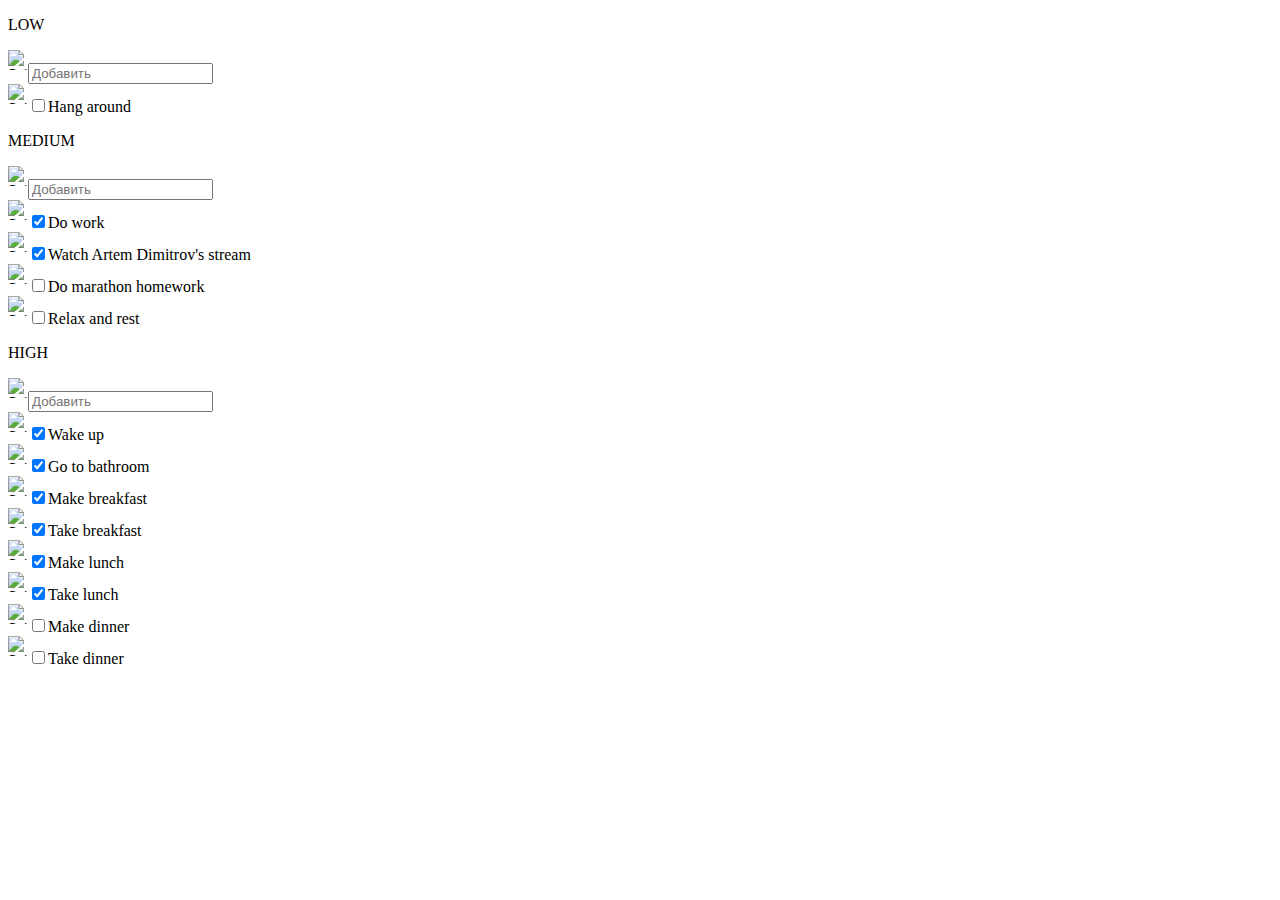
==== 044 ToDo List through Array with UI/index.html @ 4188baf1 "044 Todo list with UI modules version" ====
<!DOCTYPE html>
<html>
<head>
    <meta charset='utf-8'>
    <meta http-equiv='X-UA-Compatible' content='IE=edge'>
    <title>044 ToDo List through Array with UI</title>
    <meta name='viewport' content='width=device-width, initial-scale=1'>
    <link rel='stylesheet' type='text/css' media='screen' href='./styles/main.css'>
    <!-- script language="JavaScript" type="text/javascript" src='./js/main.js'></script -->
    <!-- script language="JavaScript" type="text/javascript" src='./js/view.js'></script -->
    <script language="JavaScript" type="module" src='./js/view.js'></script>
</head>
<body>
    <div class="frame">
        <!-- Generated content -->
    </div>
</body>
</html>
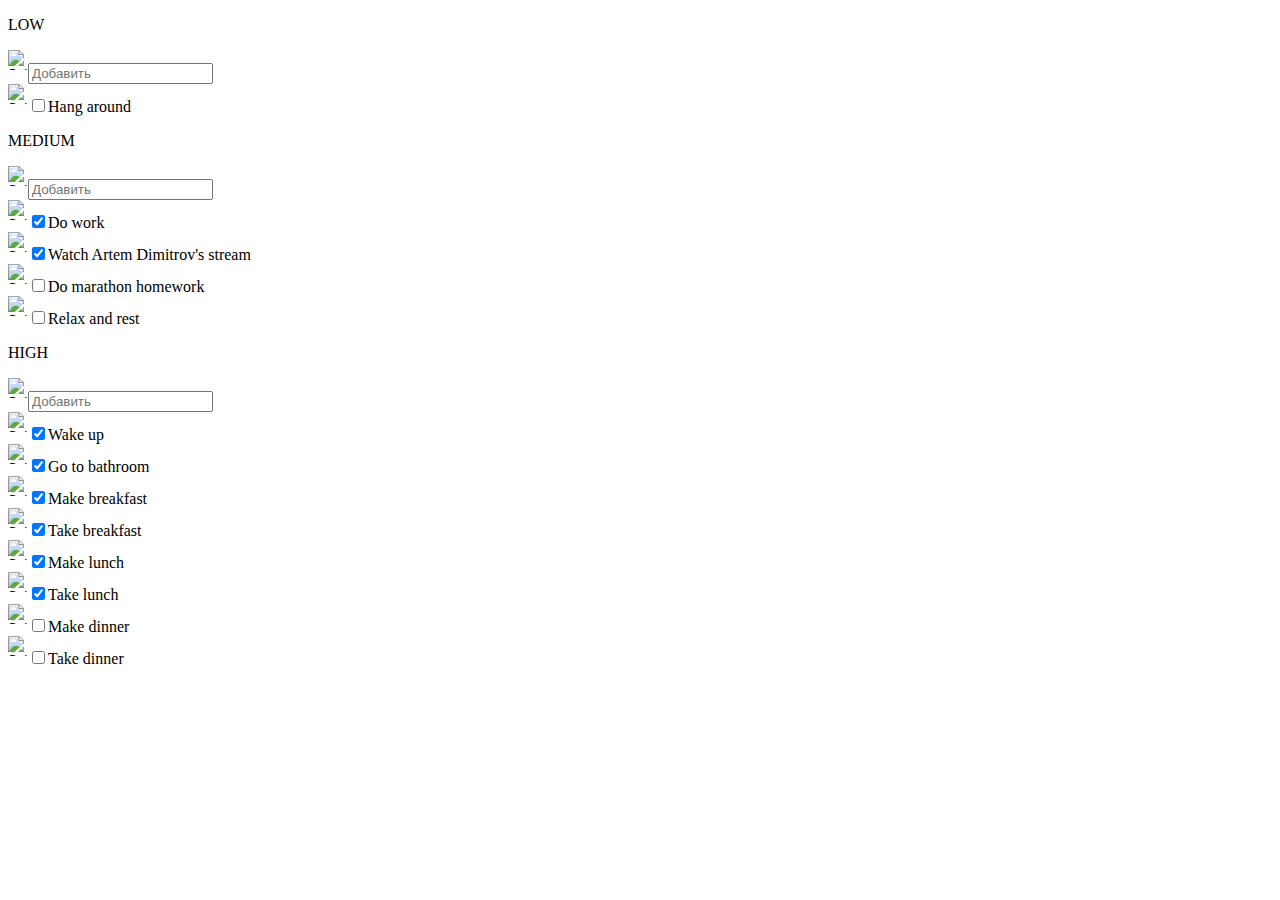
==== commit f26cd8ef: "044 Todo list with UI cleancode done" ====
--- a/044 ToDo List through Array with UI/index.html
+++ b/044 ToDo List through Array with UI/index.html
@@ -6,8 +6,6 @@
     <title>044 ToDo List through Array with UI</title>
     <meta name='viewport' content='width=device-width, initial-scale=1'>
     <link rel='stylesheet' type='text/css' media='screen' href='./styles/main.css'>
-    <!-- script language="JavaScript" type="text/javascript" src='./js/main.js'></script -->
-    <!-- script language="JavaScript" type="text/javascript" src='./js/view.js'></script -->
     <script language="JavaScript" type="module" src='./js/view.js'></script>
 </head>
 <body>
